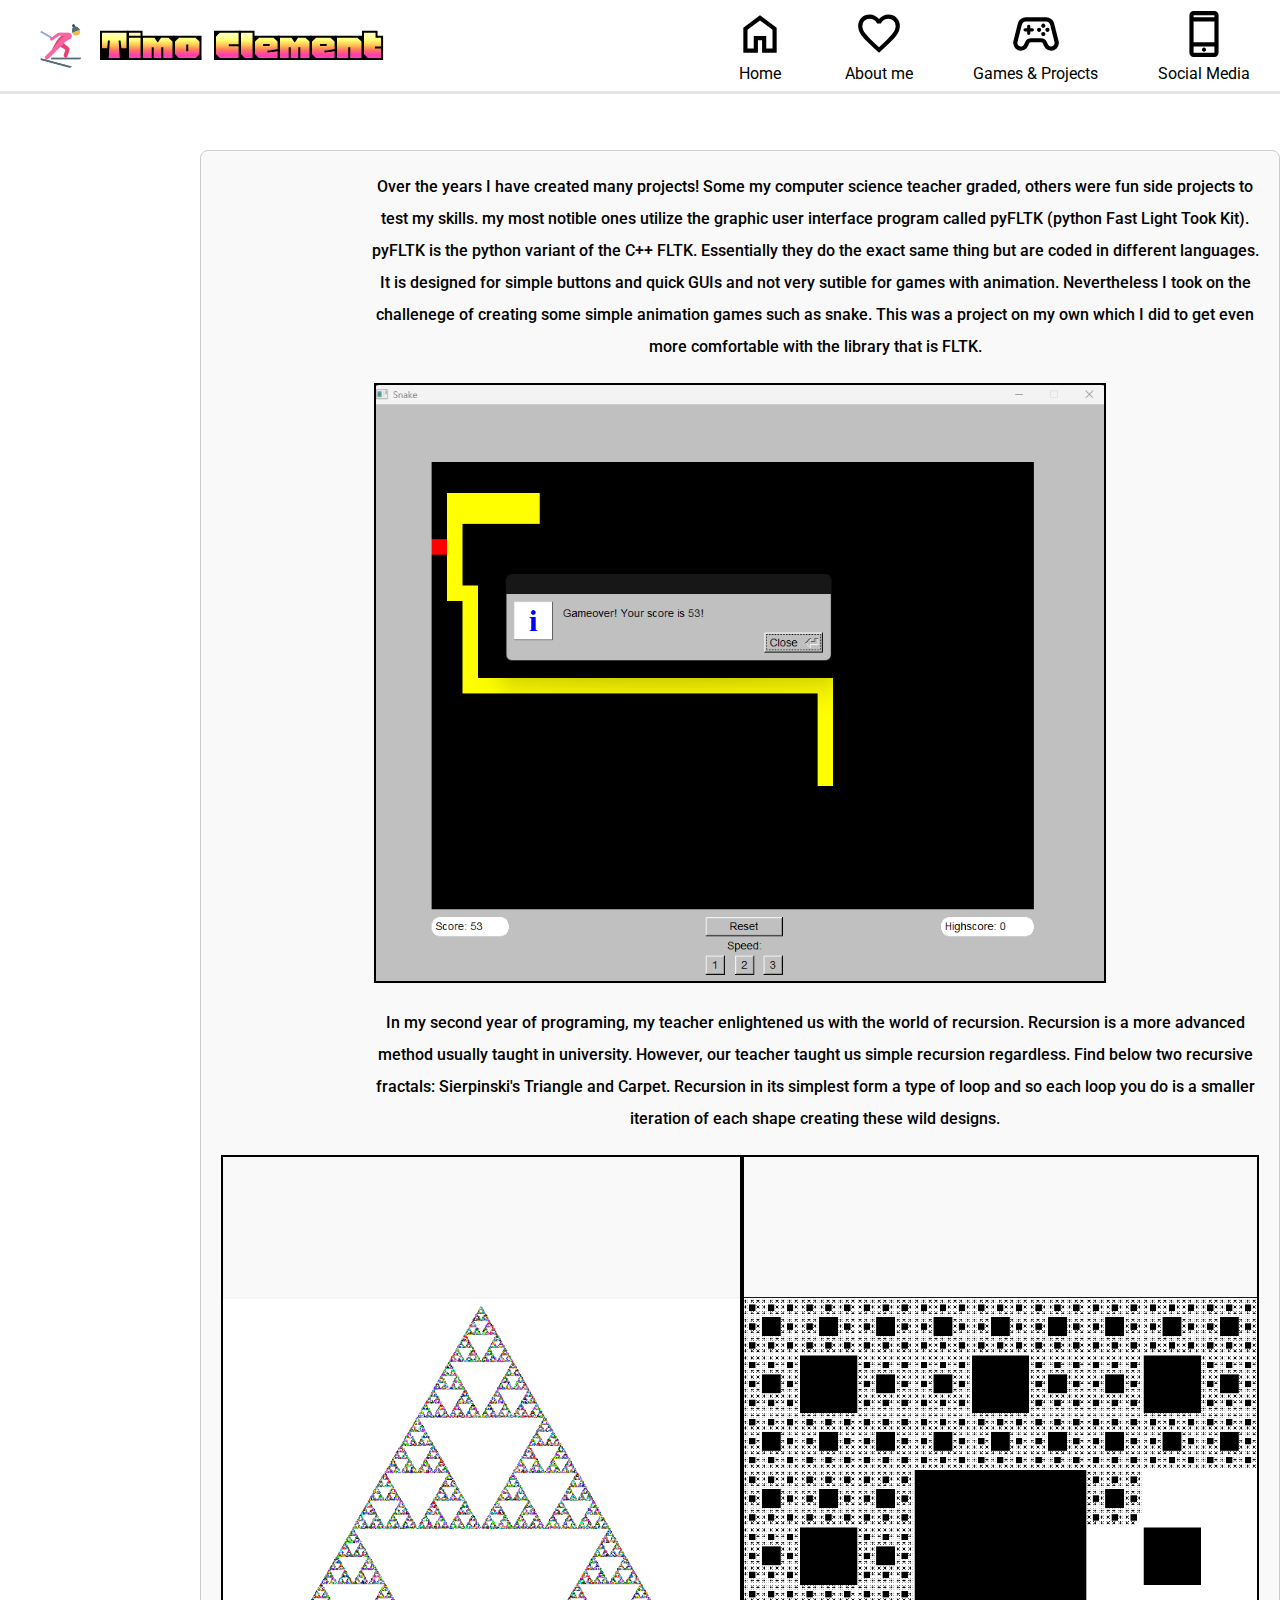
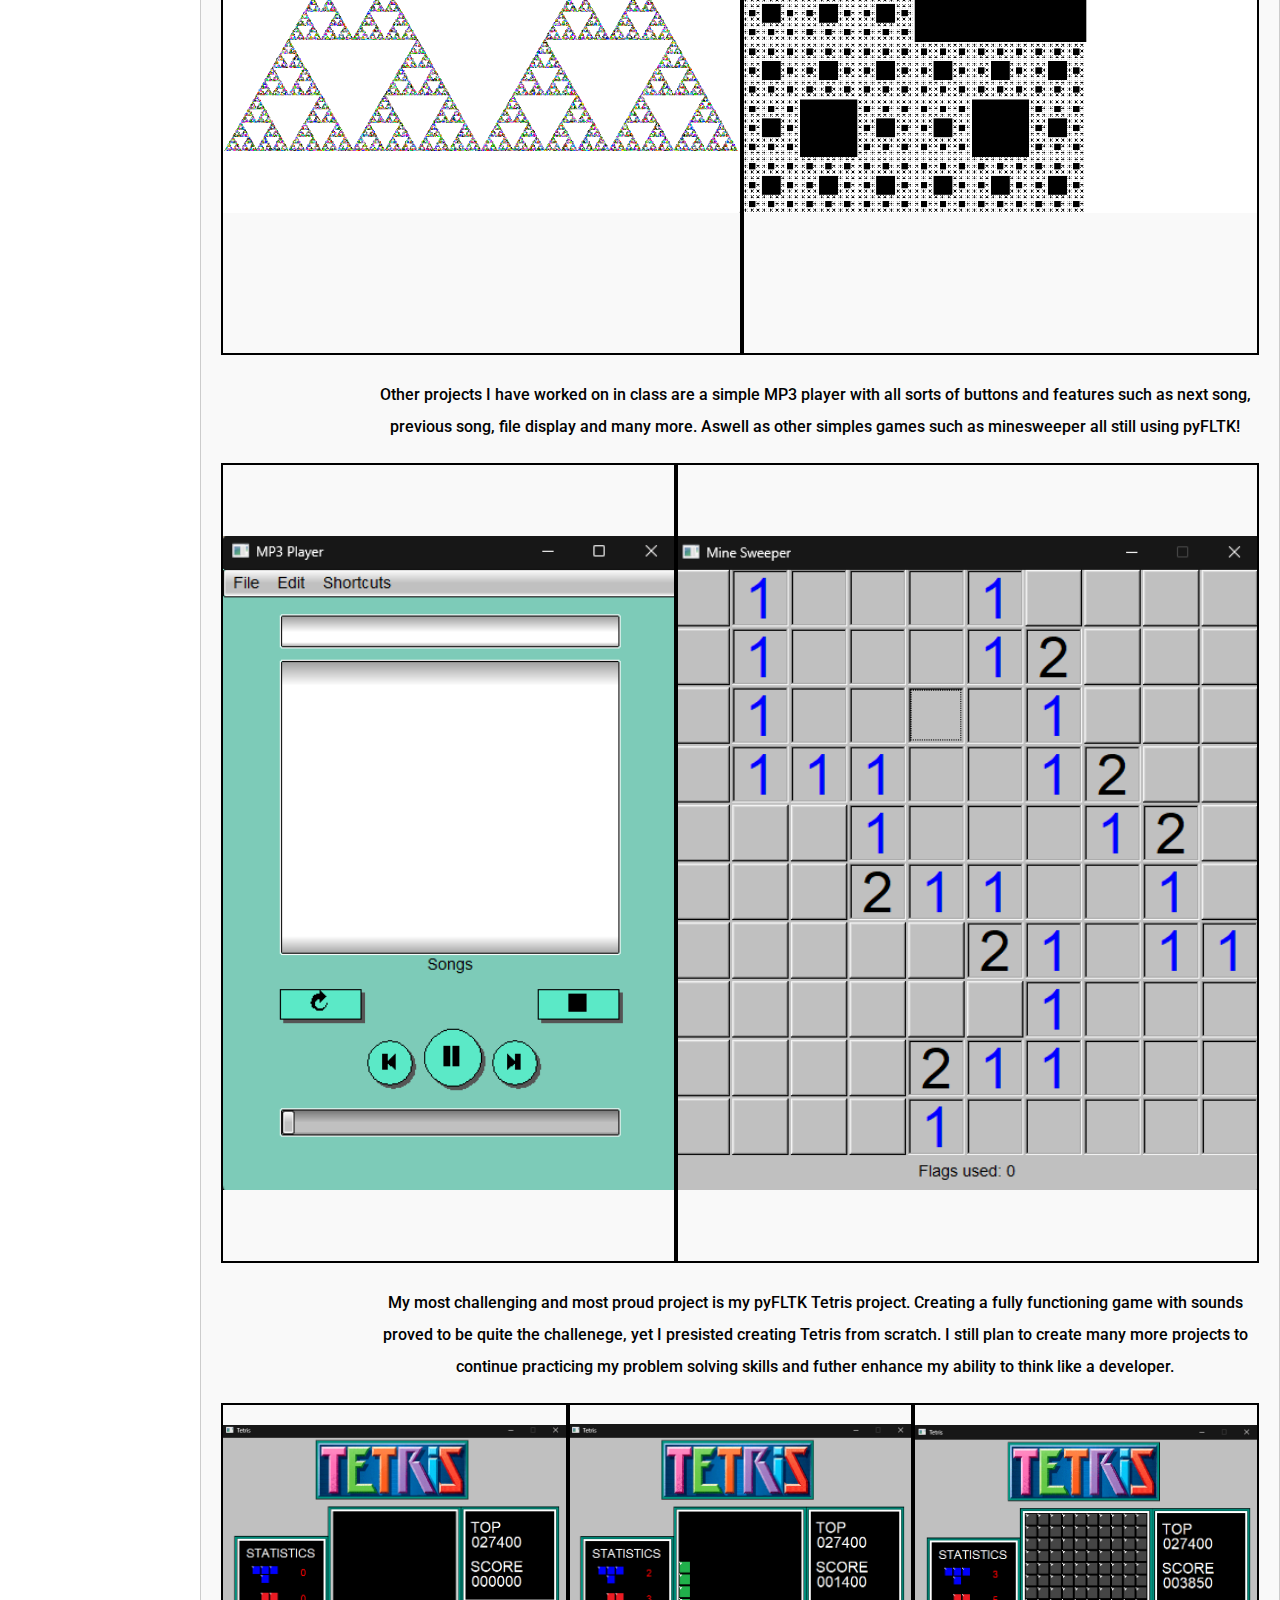
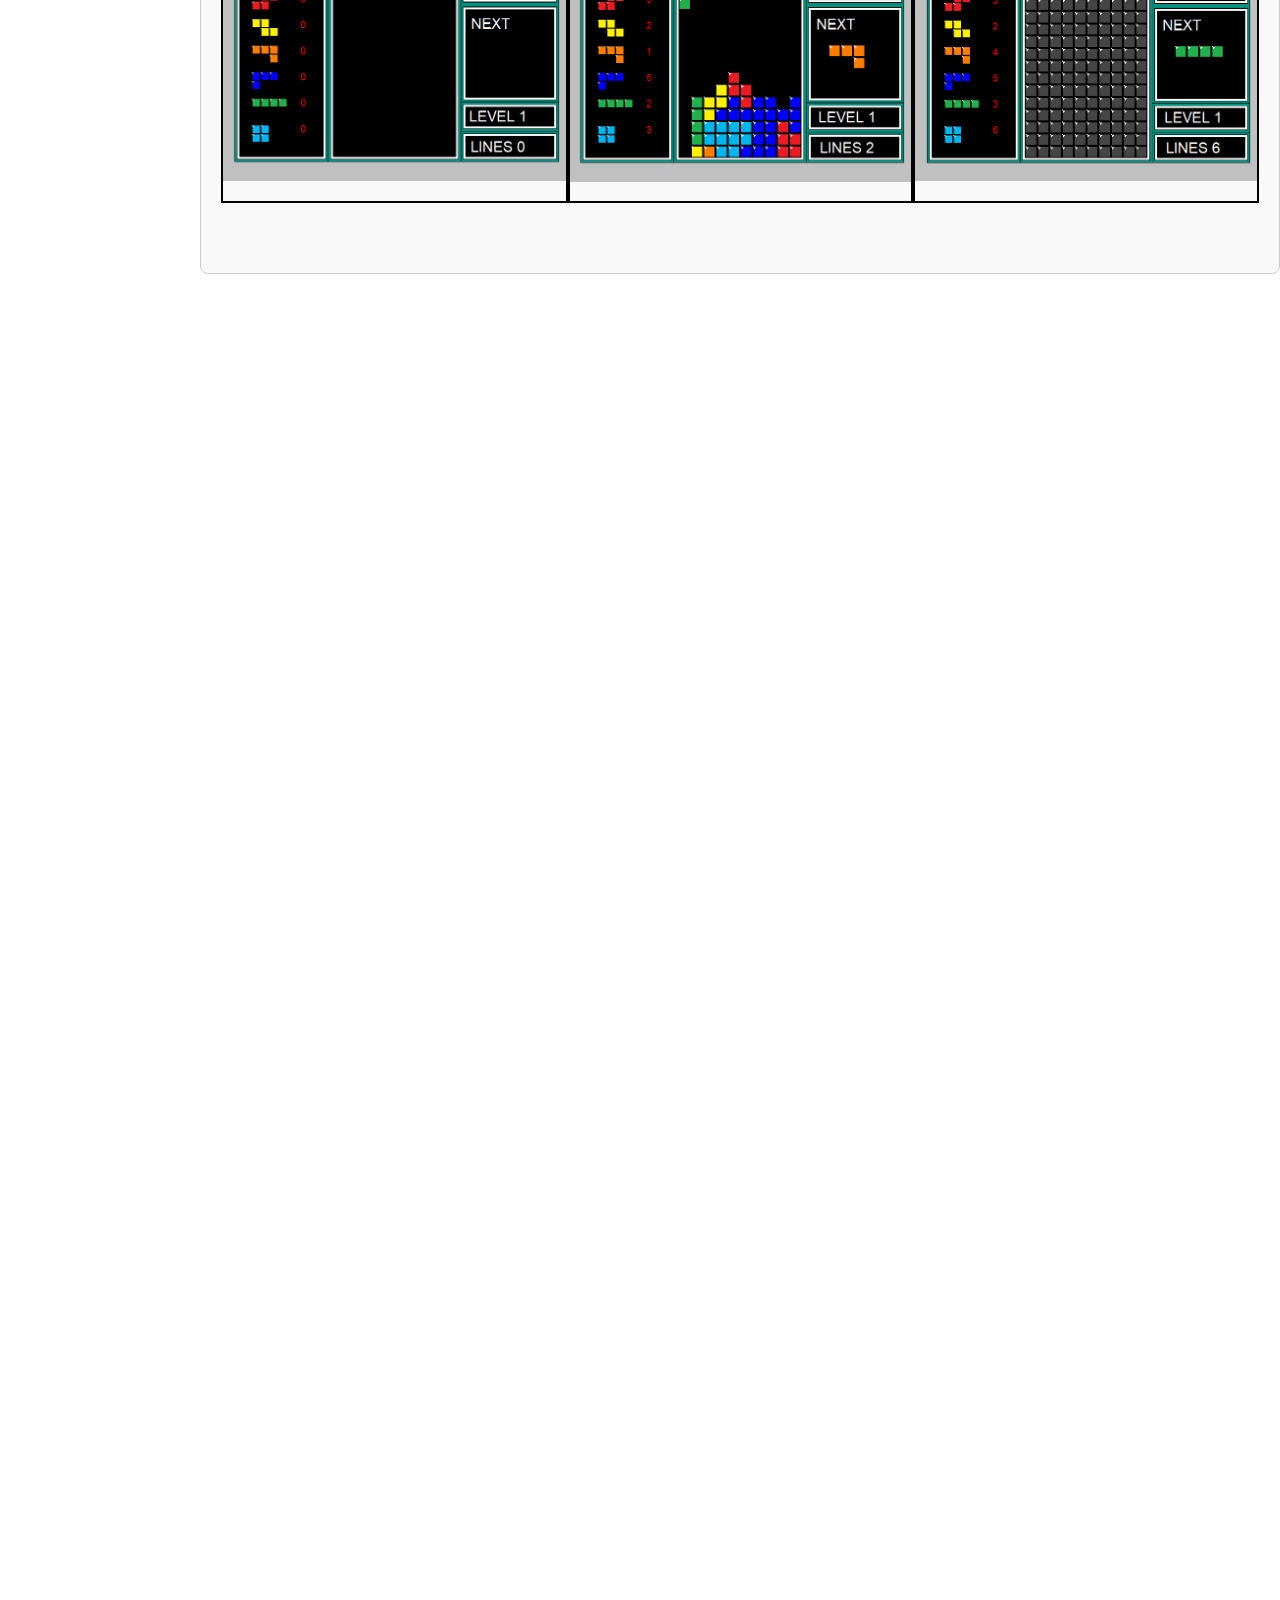
==== games.html @ 0f5f1959 "Add files via upload" ====
<!DOCTYPE html>
<html>
<head>
  <Title> Games | My Website</Title>
  <link rel="preconnect" href="https://fonts.googleapis.com">
  <link rel="preconnect" href="https://fonts.gstatic.com" crossorigin>
  <link href="https://fonts.googleapis.com/css2?family=Honk&display=swap" rel="stylesheet">
  <link rel="preconnect" href="https://fonts.googleapis.com">
  <link rel="preconnect" href="https://fonts.gstatic.com" crossorigin>
  <link href="https://fonts.googleapis.com/css2?family=Roboto:wght@400;500;700&display=swap" rel="stylesheet">
  <link rel="stylesheet" href="styles/games.css">
  <link rel="stylesheet" href="styles/header.css">
</head>

<body>
  <div class="header">
    <div class="left-section">
      <img class="ski" src="images/ski.png">
      <p class="name">Timo Clement</p>
    </div>
    
    <div class="right-section">
      <a href="home.html">
        <div>
          <img src="icons/home.svg">
          <p>Home</p>
        </div>
      </a>
      <a href="about.html">
        <div>
          <img src="icons/about.svg">
          <p>About me</p>
        </div>
      </a>
      <a href="games.html">
        <div>
          <img src="icons/games.svg">
          <p>Games & Projects</p>
        </div>
      </a>
      <a href="social.html">
        <div>
          <img src="icons/social-media.svg">
          <p>Social Media</p>
        </div>
      </a>
    </div>
  </div>

  <div class="container">
    <div class="text-block">
        <p> Over the years I have created many projects! Some my computer science teacher graded, others were fun side projects to test my skills.
          my most notible ones utilize the graphic user interface program called pyFLTK (python Fast Light Took Kit). pyFLTK is the python variant of the C++ FLTK.
          Essentially they do the exact same thing but are coded in different languages. It is designed for simple buttons and quick GUIs and not very sutible for 
          games with animation. Nevertheless I took on the challenege of creating some simple animation games such as snake. This was a project on my own which
          I did to get even more comfortable with the library that is FLTK.
        </p>
    </div>
    <div class="image-container">
        <img src="images/snake.png" alt="Image">
    </div>
    <div class="text-block">
        <p> In my second year of programing, my teacher enlightened us with the world of recursion. Recursion is a more advanced method usually taught in university. However, our teacher taught
          us simple recursion regardless. Find below two recursive fractals: Sierpinski's Triangle and Carpet. Recursion in its simplest form a type of loop and so each loop you do is a smaller iteration
          of each shape creating these wild designs.
        </p>
    </div>
    <div class="double-image-container">
        <div>
            <img src="images/triangle.png" alt="Image">
        </div>
        <div>
            <img src="images/carpet.png" alt="Image">
        </div>
    </div>
    <div class="text-block">
        <p>Other projects I have worked on in class are a simple MP3 player with all sorts of buttons and features such as next song, previous song, file display and many more.
          Aswell as other simples games such as minesweeper all still using pyFLTK!
        </p>
    </div>
    <div class="double-image-container">
        <div>
            <img src="images/mp3.png" alt="Image">
        </div>
        <div>
            <img src="images/minesweeper.png" alt="Image">
        </div>
    </div>
    <div class="text-block">
        <p>My most challenging and most proud project is my pyFLTK Tetris project. Creating a fully functioning game with sounds proved to be quite the challenege, yet I presisted
          creating Tetris from scratch. I still plan to create many more projects to continue practicing my problem solving skills and futher enhance my ability to think like a developer.
          
        </p>
    </div>
    <div class="triple-image-container">
        <div>
            <img src="images/tetris.png" alt="Image">
        </div>
        <div>
            <img src="images/tetris2.png" alt="Image">
        </div>
        <div>
            <img src="images/tetris3.png" alt="Image">
        </div>
    </div>
  </div>
</body>
</html>
---- styles/games.css ----
body {
  font-family: Arial, sans-serif;
  margin: 0;
  padding: 0;
  box-sizing: border-box;
  padding-bottom: 2000px;
}
.container {
  max-width: 1500px;
  margin-top: 150px;
  margin-left: 200px;
  padding: 20px;
  border: 1px solid #ccc;
  border-radius: 8px;
  background-color: #f9f9f9;
  padding-bottom: 150px;
}
.text-block {
  text-align: center;
  max-width: 1200px;
  margin-left: 150px;
  margin-bottom: 20px;
  font-family: Roboto, Arial;
  line-height: 2;
  font-weight: 500;
}
.image-container {
  margin-bottom: 20px;
  text-align: center;
}
.image-container img {
  border-style: solid;
  border-width: 2px;
  border-color: black;
  max-width: 100%;
  height: 600px;
  object-fit: cover;
}
.double-image-container {
 
  margin-bottom: 20px;
  display: flex;
  justify-content: space-between;
}
.double-image-container img {
  border-style: solid;
  border-width: 2px;
  border-color: black;
  max-width: 100%;
  height: 800px; /* Adjust the height as needed */
  object-fit: contain;

}
.triple-image-container {
  max-width: 100%;
  height: 300px; /* Adjust the height as needed */
  object-fit: contain;
  margin-bottom: 20px;
  display: flex;
  justify-content: center;
}
.triple-image-container img {
  border-style: solid;
  border-width: 2px;
  border-color: black;
  max-width: 100%;
  margin-right: 150px;
  height: 400px; /* Adjust the height as needed */
  object-fit: contain;
  margin-bottom: 20px;
  display: flex;
  justify-content: center;
}
---- styles/header.css ----
/* Ensure global styles don't interfere */
* {
  margin: 0;
  padding: 0;
  box-sizing: border-box;
}

.header {
  height: 94px;
  display: flex;
  flex-direction: row;
  justify-content: space-between;
  position: fixed;
  top: 0;
  left: 0;
  right: 0;
  background-color: white;
  border-bottom: 3px solid rgb(228, 228, 228);
  z-index: 200;
}

.left-section {
  display: flex;
  align-items: center;
  padding: 0 20px;
}

.name {
  font-family: 'Honk', sans-serif;
  font-size: 50px;
}

.ski {
  height: 50px;
}

.right-section {
  display: flex;
  align-items: center;
  justify-content: space-between;
  flex-shrink: 0;
}

.right-section a {
  text-decoration: none;
  color: inherit;
  display: block;  /* Ensures the anchor tags take up space */
}

.right-section > a > div {
  position: relative;
  display: flex;
  flex-direction: column;
  align-items: center;
  margin: 0 20px; /* Space out the buttons */
  padding: 10px; /* Add padding for better hover area */
  cursor: pointer;
}

.right-section > a > div::before {
  content: '';
  position: absolute;
  top: 0;
  left: 0;
  right: 0;
  bottom: 0;
  background-color: transparent;
  transition: background-color 0.3s;
  z-index: -1;
}

.right-section > a > div:hover::before {
  background-color: gray;
}

.right-section img {
  height: 50px;
}

.right-section p {
  margin-top: 5px;
  font-family: 'Roboto', sans-serif;
  text-align: center;
}
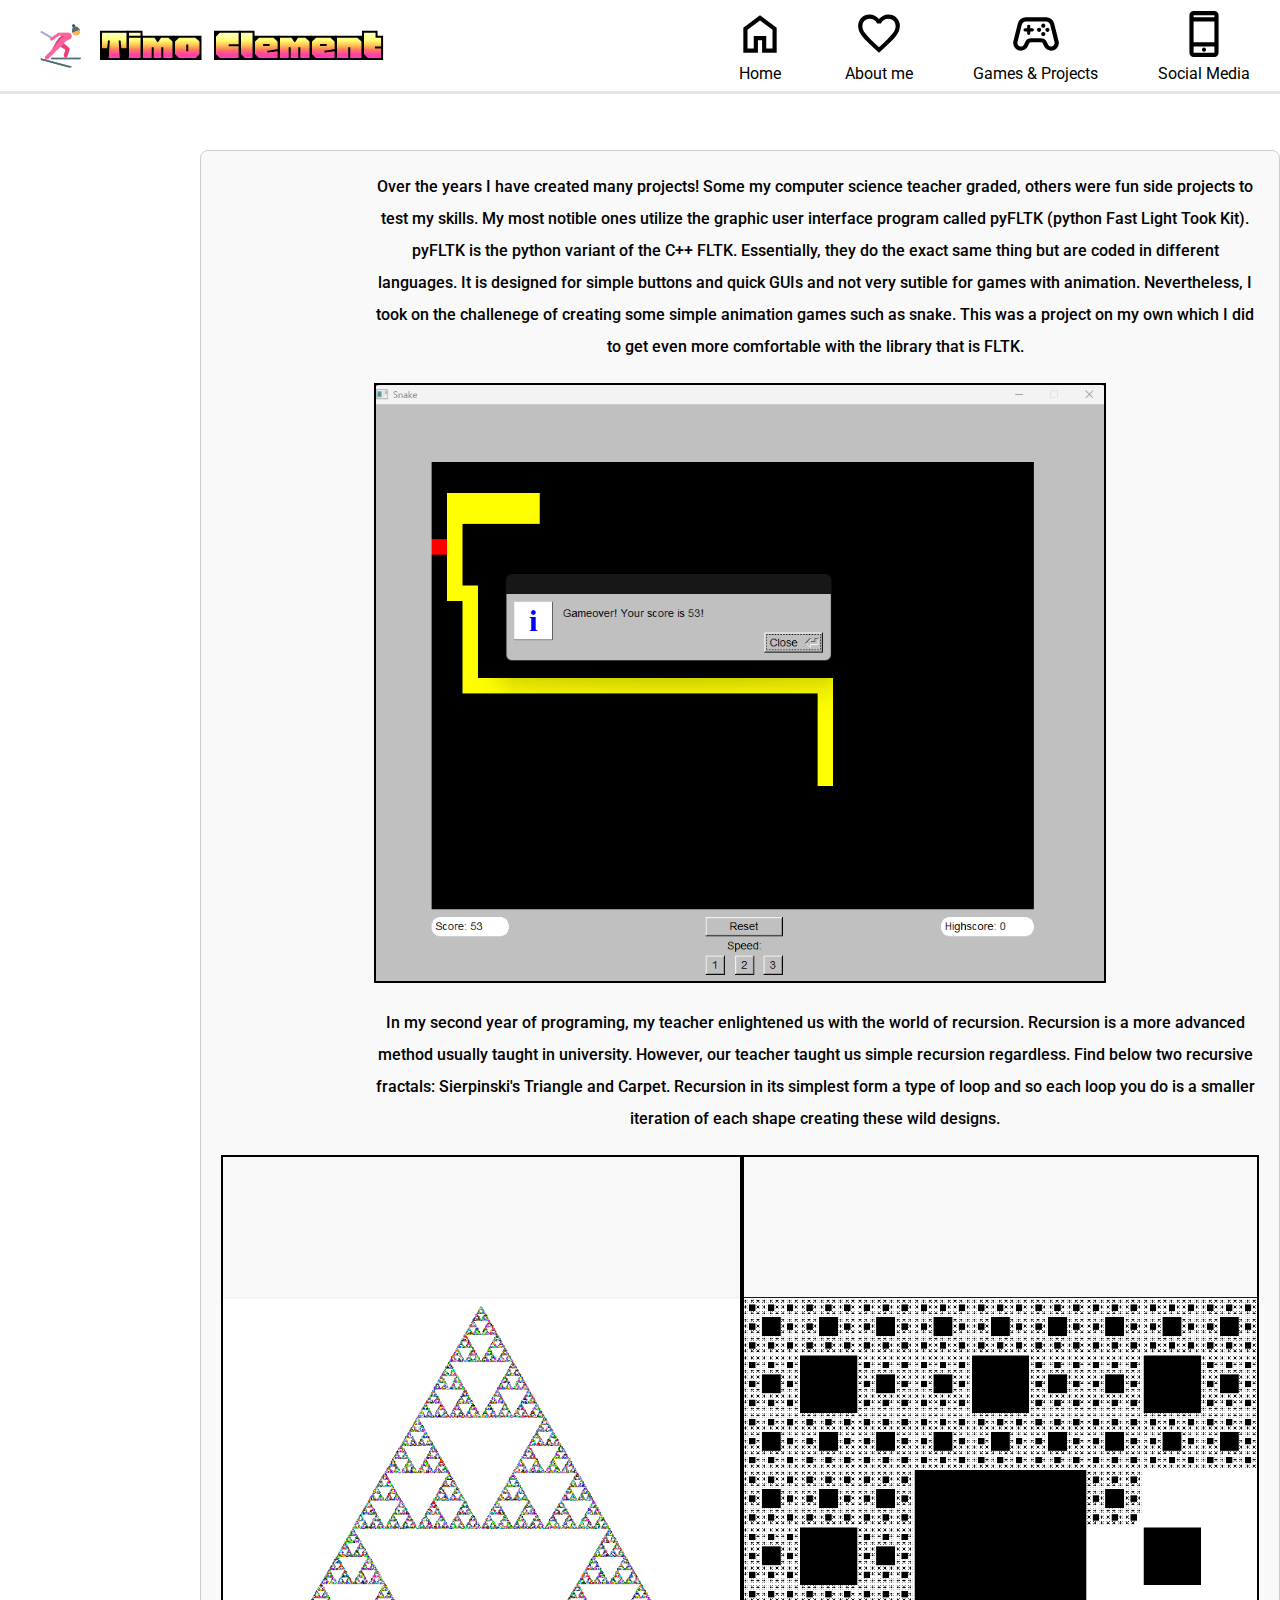
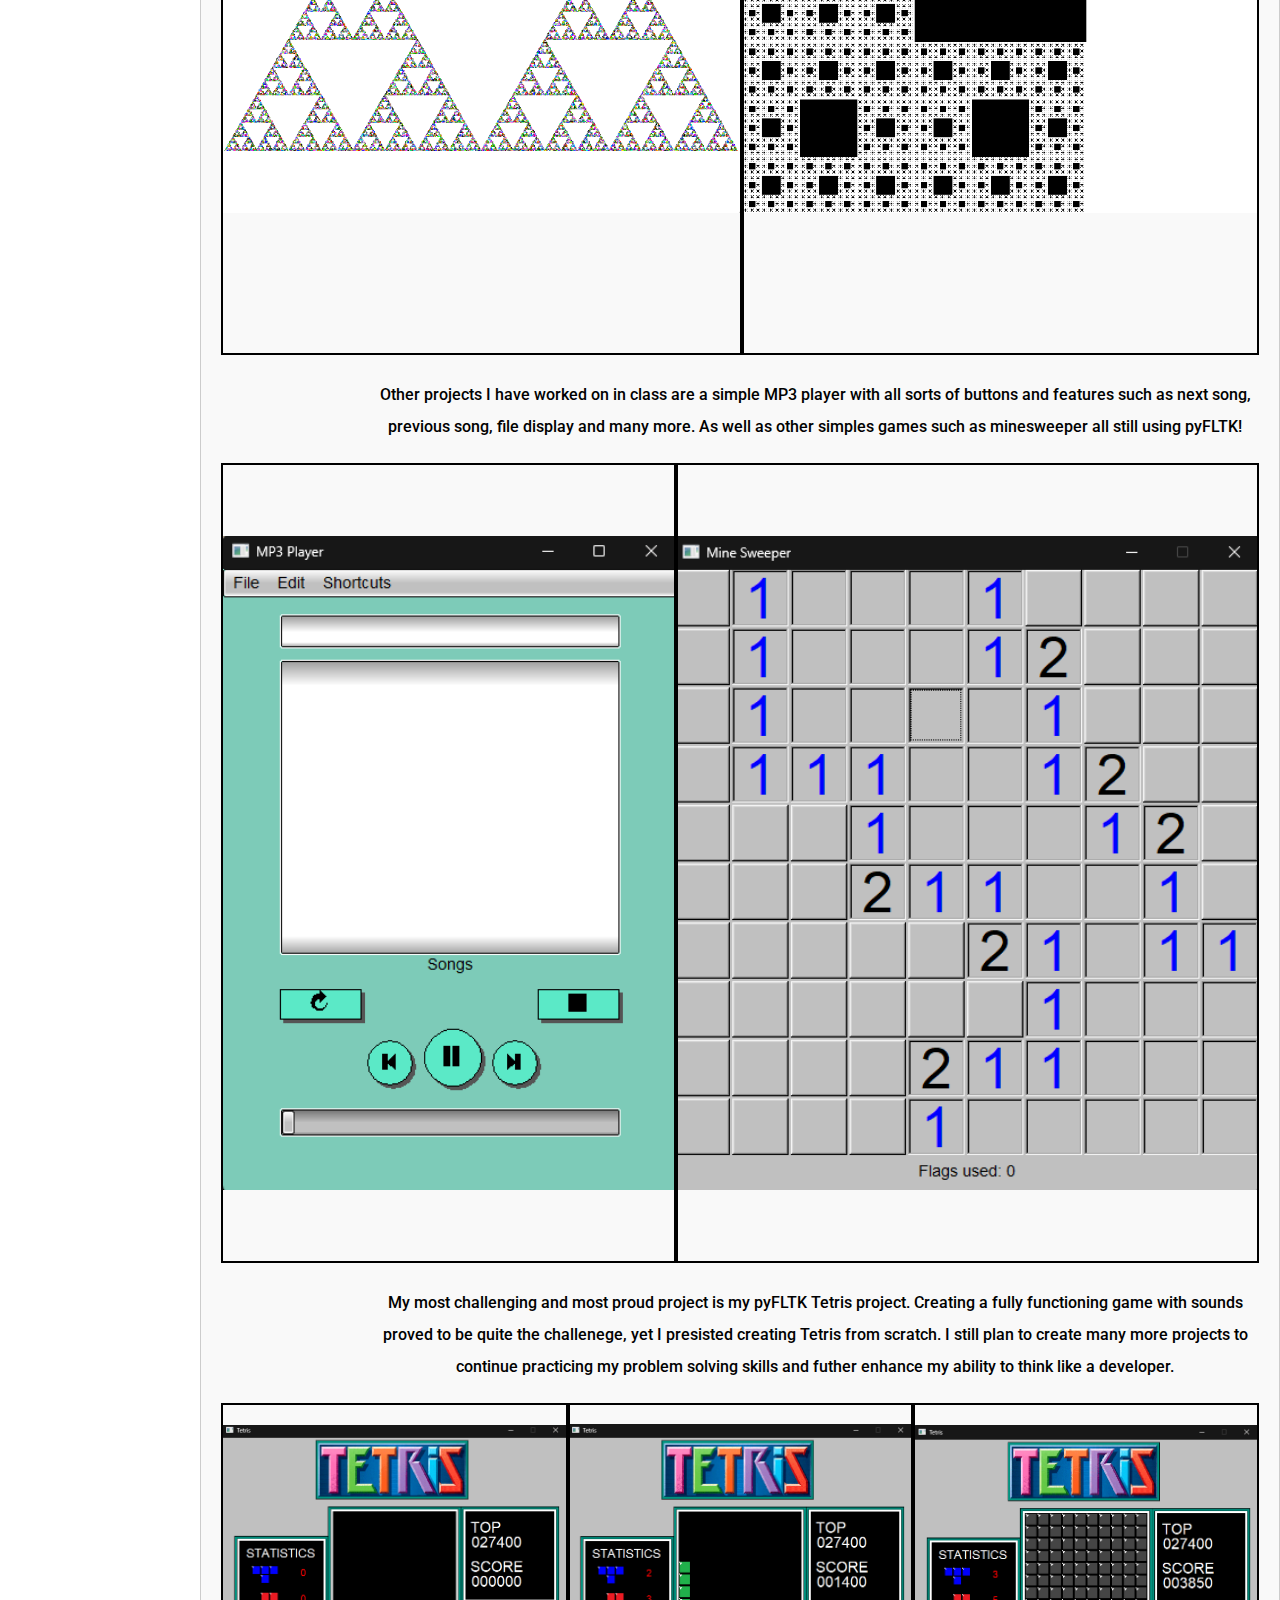
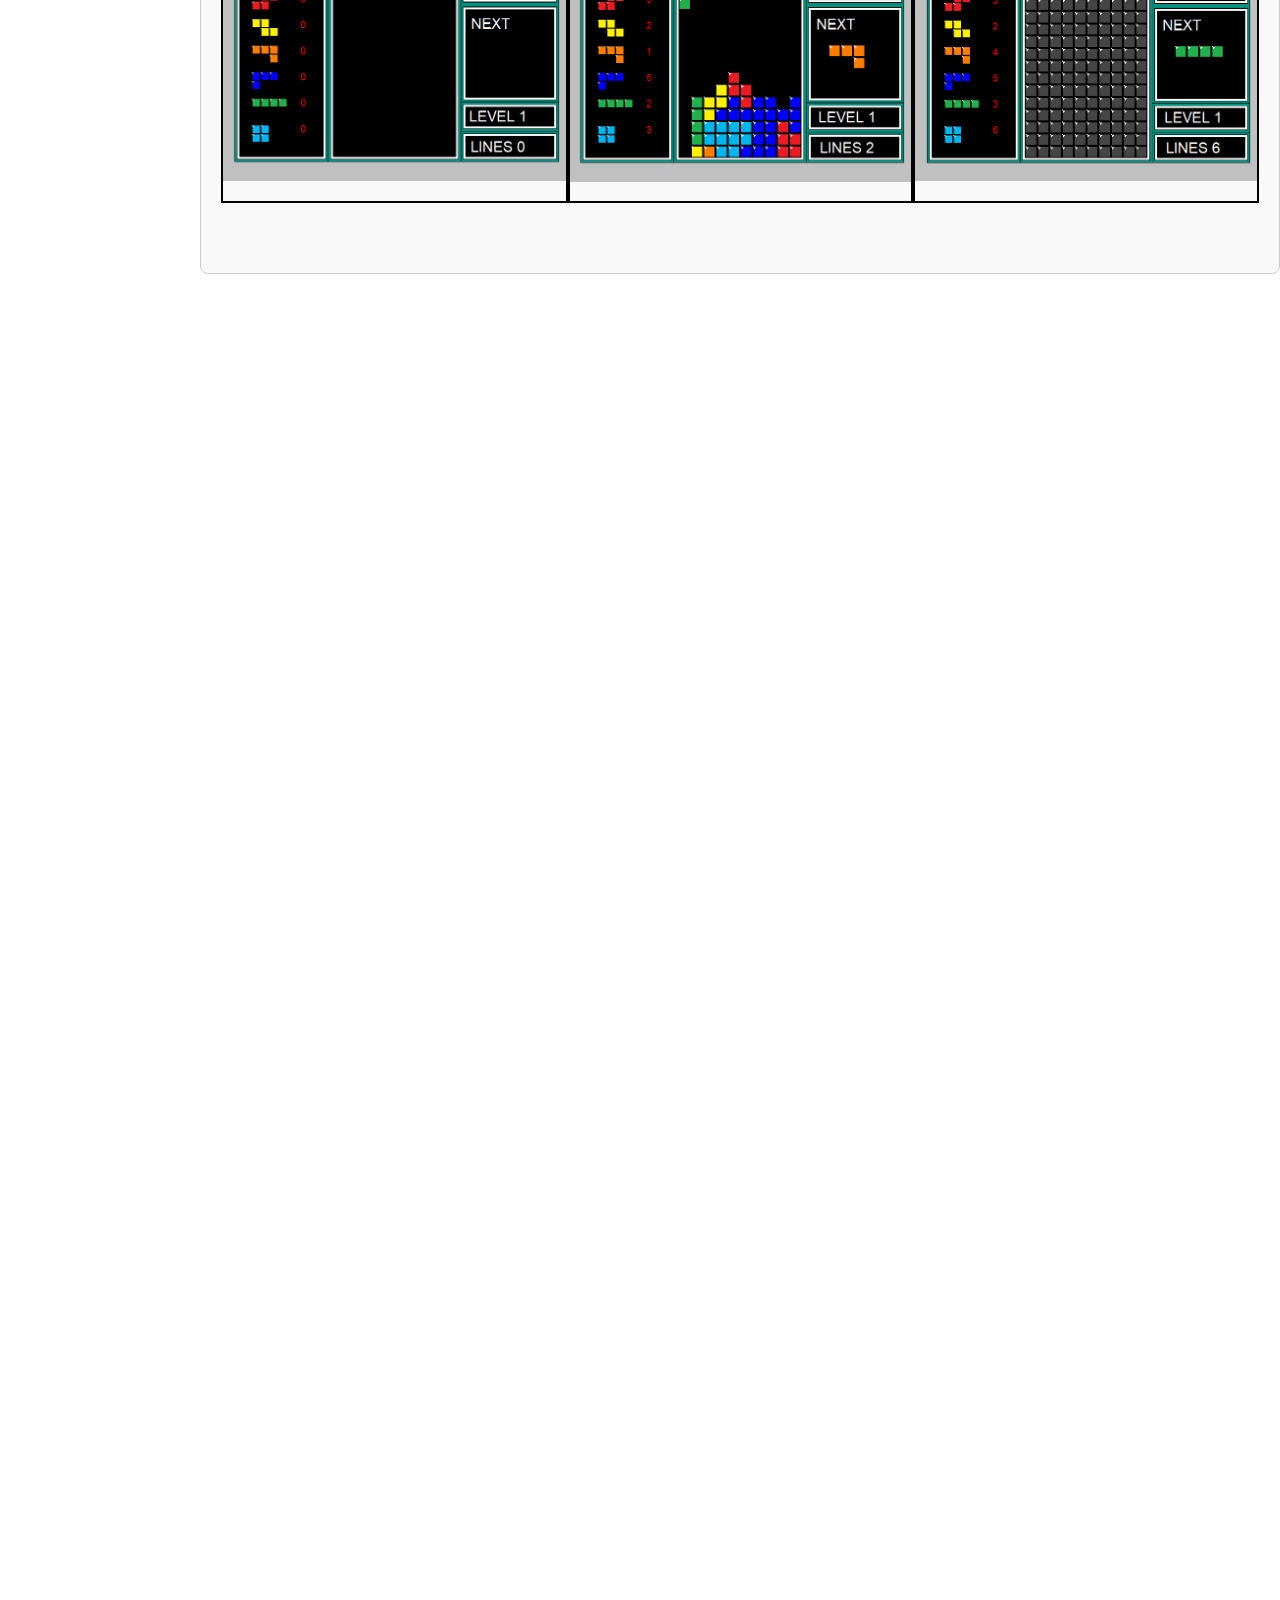
==== commit efe1a10f: "Update games.html" ====
--- a/games.html
+++ b/games.html
@@ -20,7 +20,7 @@
     </div>
     
     <div class="right-section">
-      <a href="home.html">
+      <a href="index.html">
         <div>
           <img src="icons/home.svg">
           <p>Home</p>
@@ -50,9 +50,9 @@
   <div class="container">
     <div class="text-block">
         <p> Over the years I have created many projects! Some my computer science teacher graded, others were fun side projects to test my skills.
-          my most notible ones utilize the graphic user interface program called pyFLTK (python Fast Light Took Kit). pyFLTK is the python variant of the C++ FLTK.
-          Essentially they do the exact same thing but are coded in different languages. It is designed for simple buttons and quick GUIs and not very sutible for 
-          games with animation. Nevertheless I took on the challenege of creating some simple animation games such as snake. This was a project on my own which
+          My most notible ones utilize the graphic user interface program called pyFLTK (python Fast Light Took Kit). pyFLTK is the python variant of the C++ FLTK.
+          Essentially, they do the exact same thing but are coded in different languages. It is designed for simple buttons and quick GUIs and not very sutible for 
+          games with animation. Nevertheless, I took on the challenege of creating some simple animation games such as snake. This was a project on my own which
           I did to get even more comfortable with the library that is FLTK.
         </p>
     </div>
@@ -75,7 +75,7 @@
     </div>
     <div class="text-block">
         <p>Other projects I have worked on in class are a simple MP3 player with all sorts of buttons and features such as next song, previous song, file display and many more.
-          Aswell as other simples games such as minesweeper all still using pyFLTK!
+          As well as other simples games such as minesweeper all still using pyFLTK!
         </p>
     </div>
     <div class="double-image-container">
--- a/styles/games.css
+++ b/styles/games.css
@@ -70,4 +70,4 @@
   margin-bottom: 20px;
   display: flex;
   justify-content: center;
-}+}
